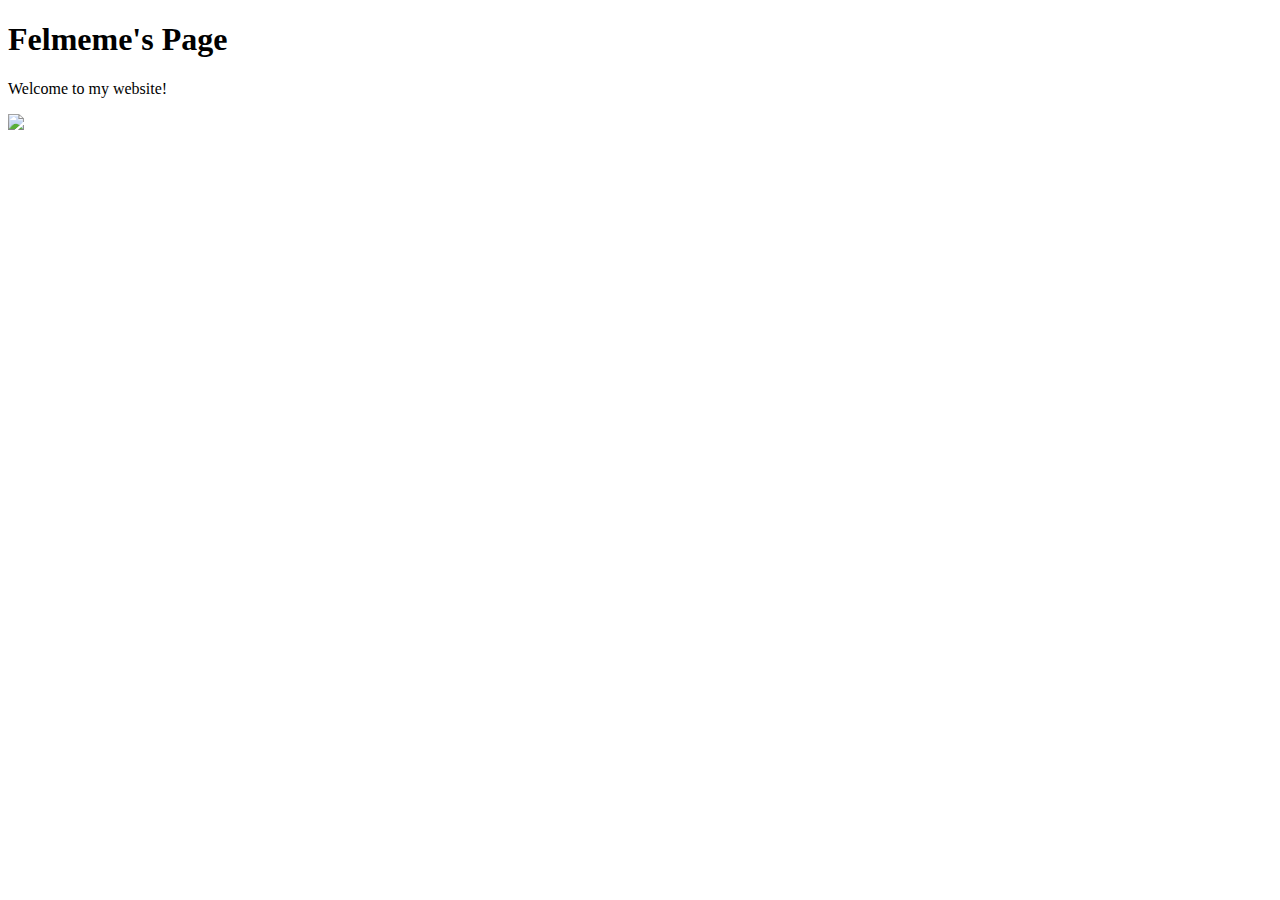
==== index.html @ a4804c4d "Update index.html" ====
<!DOCTYPE html>
<html>
    <head>
        <title>Felmeme's Page</title>
    </head>
    <body>
        <h1>Felmeme's Page</h1>
        <p>Welcome to my website!</p>
        <img src="https://content.codecademy.com/articles/github-pages-via-web-app/happy-ice-cream.gif" />
    </body>
</html>
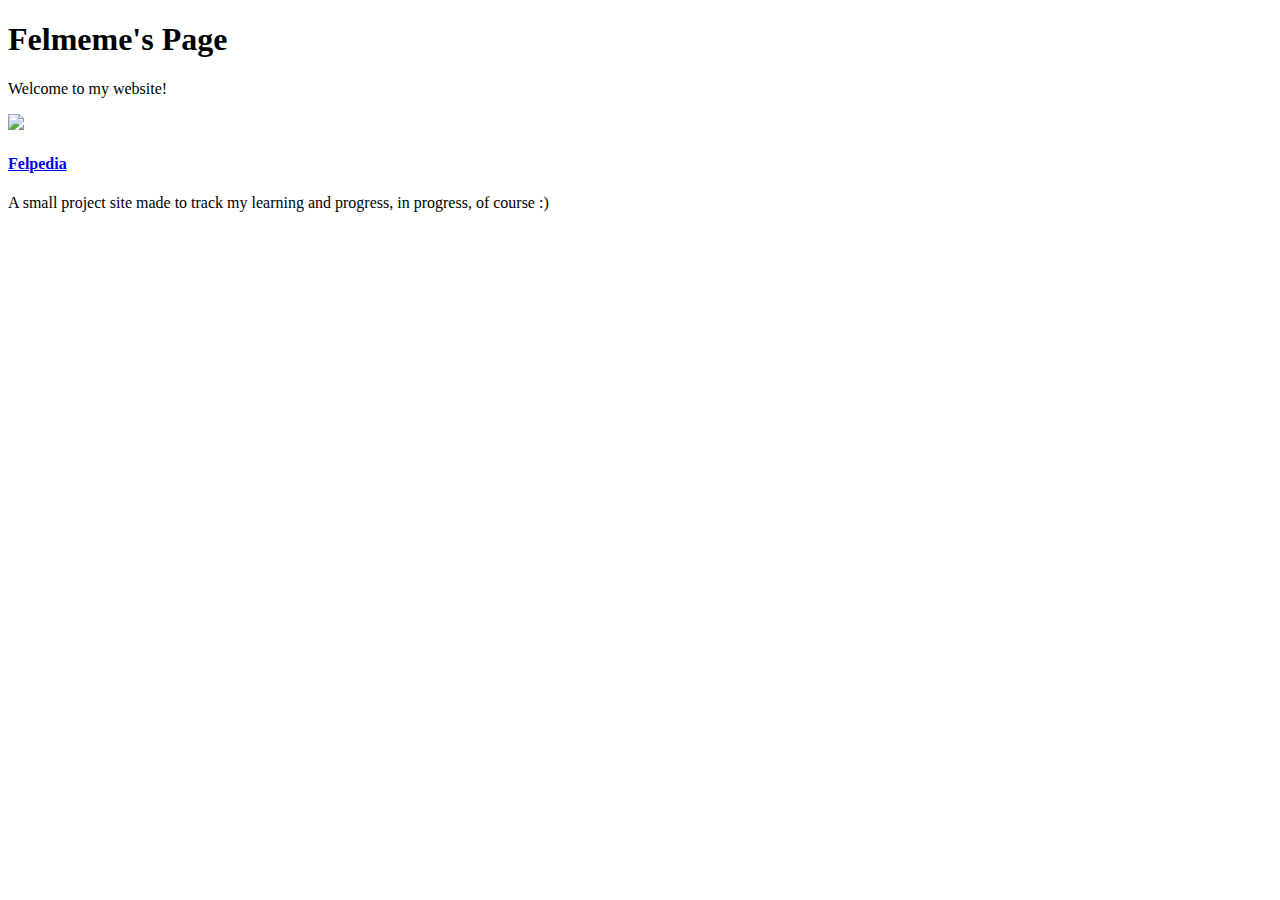
==== commit fb31db7d: "updates" ====
--- a/index.html
+++ b/index.html
@@ -1,11 +1,20 @@
 <!DOCTYPE html>
-<html>
+<html lang="en">
     <head>
+        <meta charset="UTF-8">
+        <meta name="viewport" content="width=device-width, initial-scale=1.0">
+        <link rel="stylesheet" href="../felmeme.github.io/style.css">
         <title>Felmeme's Page</title>
     </head>
     <body>
+        <div class="pageheader">
         <h1>Felmeme's Page</h1>
         <p>Welcome to my website!</p>
-        <img src="https://content.codecademy.com/articles/github-pages-via-web-app/happy-ice-cream.gif" />
+        <img src="https://media1.tenor.com/m/7WEHdTYwcOUAAAAC/gengar-gengar-pokemon.gif" />
+        </div>
+        <div>
+            <h4><a href="https://felmeme.github.io/felpedia" target="_blank">Felpedia</a></h4>
+            <p>A small project site made to track my learning and progress, in progress, of course :)</p>
+        </div>
     </body>
-</html> +</html>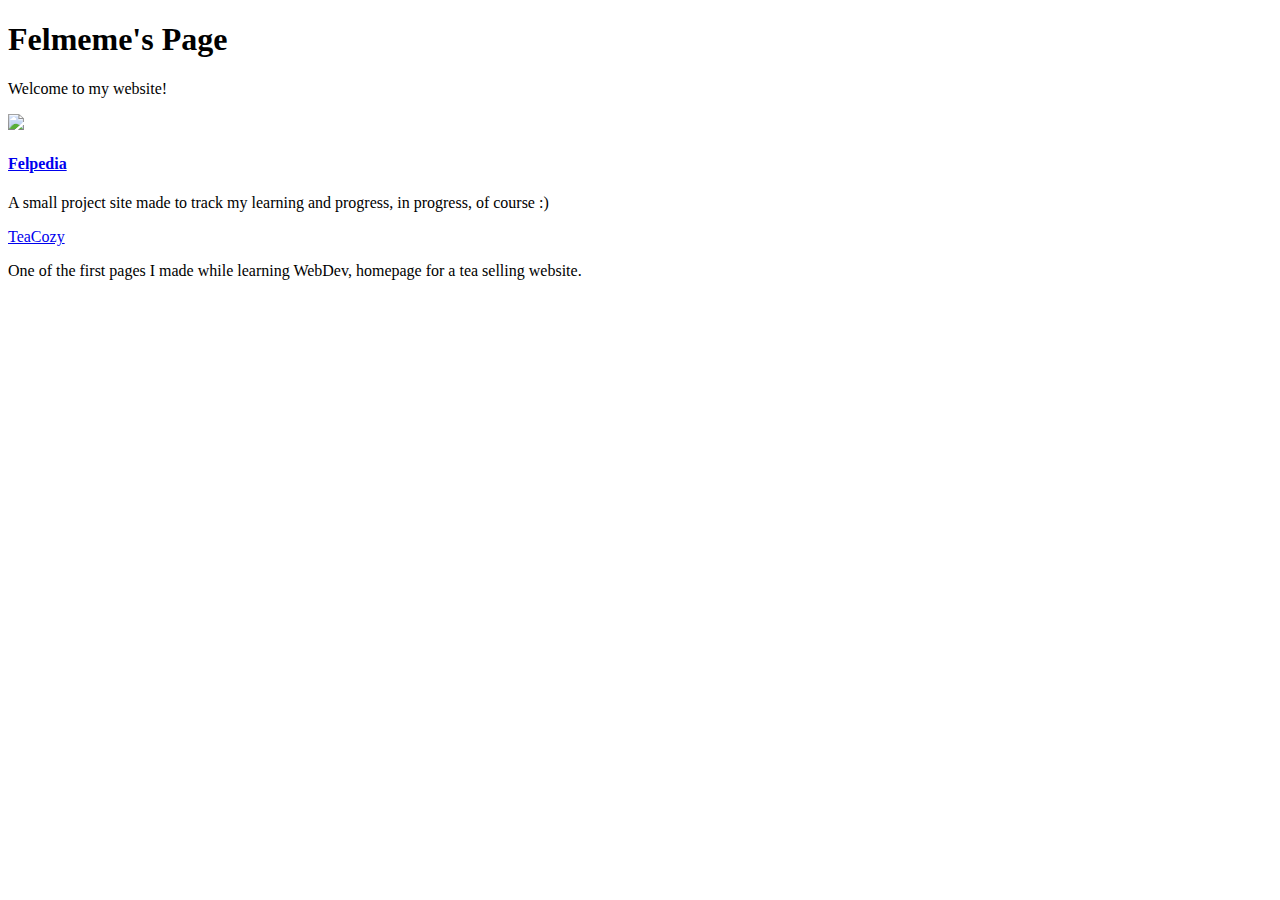
==== commit fb14f8b8: "Update index.html" ====
--- a/index.html
+++ b/index.html
@@ -6,7 +6,7 @@
         <link rel="stylesheet" href="../felmeme.github.io/style.css">
         <title>Felmeme's Page</title>
     </head>
-    <body>
+    <body class="main">
         <div class="pageheader">
         <h1>Felmeme's Page</h1>
         <p>Welcome to my website!</p>
@@ -16,5 +16,9 @@
             <h4><a href="https://felmeme.github.io/felpedia" target="_blank">Felpedia</a></h4>
             <p>A small project site made to track my learning and progress, in progress, of course :)</p>
         </div>
+        <div class="teacozy">
+            <p><a href="../felmeme.github.io/TeaCozy/index.html" target="_blank">TeaCozy</a></p>
+            <p>One of the first pages I made while learning WebDev, homepage for a tea selling website.</p>
+        </div>
     </body>
 </html>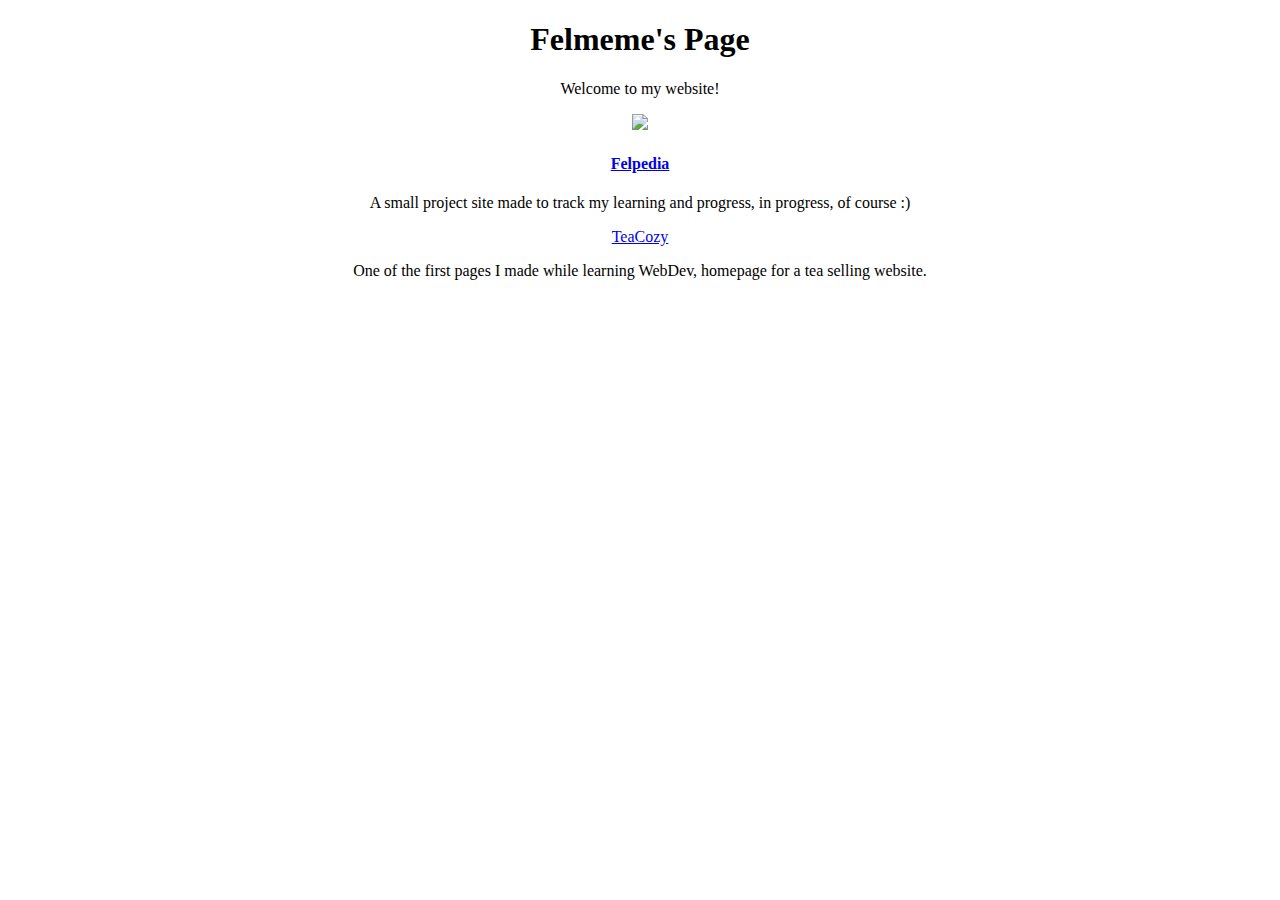
==== commit 15b19a84: "index" ====
--- a/index.html
+++ b/index.html
@@ -3,21 +3,21 @@
     <head>
         <meta charset="UTF-8">
         <meta name="viewport" content="width=device-width, initial-scale=1.0">
-        <link rel="stylesheet" href="../felmeme.github.io/style.css">
+        <link rel="stylesheet" href="style.css">
         <title>Felmeme's Page</title>
     </head>
     <body class="main">
         <div class="pageheader">
-        <h1>Felmeme's Page</h1>
-        <p>Welcome to my website!</p>
-        <img src="https://media1.tenor.com/m/7WEHdTYwcOUAAAAC/gengar-gengar-pokemon.gif" />
-        </div>
-        <div>
+            <h1>Felmeme's Page</h1>
+            <p>Welcome to my website!</p>
+            <img src="https://media1.tenor.com/m/7WEHdTYwcOUAAAAC/gengar-gengar-pokemon.gif" />
+            </div>
+        <div class="felpedia">
             <h4><a href="https://felmeme.github.io/felpedia" target="_blank">Felpedia</a></h4>
             <p>A small project site made to track my learning and progress, in progress, of course :)</p>
         </div>
         <div class="teacozy">
-            <p><a href="../felmeme.github.io/TeaCozy/index.html" target="_blank">TeaCozy</a></p>
+            <p><a href="https://felmeme.github.io/TeaCozy/index.html" target="_blank">TeaCozy</a></p>
             <p>One of the first pages I made while learning WebDev, homepage for a tea selling website.</p>
         </div>
     </body>
--- a/style.css
+++ b/style.css
@@ -0,0 +1,38 @@
+@font-face {
+    font-family: 'Questrial';
+    font-style: normal;
+    font-weight: 400;
+    font-display: swap;
+    src: url(https://fonts.gstatic.com/s/questrial/v18/QdVUSTchPBm7nuUeVf70viFl.woff2) format('woff2');
+    unicode-range: U+0000-00FF, U+0131, U+0152-0153, U+02BB-02BC, U+02C6, U+02DA, U+02DC, U+0304, U+0308, U+0329, U+2000-206F, U+2074, U+20AC, U+2122, U+2191, U+2193, U+2212, U+2215, U+FEFF, U+FFFD;
+}
+@font-face {
+    font-family: 'Inter';
+    font-style: normal;
+    font-weight: 400, 500, 700;
+    font-display: swap;
+    src: url(https://fonts.gstatic.com/s/inter/v13/UcCO3FwrK3iLTeHuS_fvQtMwCp50KnMw2boKoduKmMEVuLyfAZ9hiA.woff2) format('woff2');
+    unicode-range: U+0000-00FF, U+0131, U+0152-0153, U+02BB-02BC, U+02C6, U+02DA, U+02DC, U+0304, U+0308, U+0329, U+2000-206F, U+2074, U+20AC, U+2122, U+2191, U+2193, U+2212, U+2215, U+FEFF, U+FFFD;
+}
+@font-face {
+    font-family: 'Montserrat';
+    font-style: italic;
+    font-weight: 400;
+    font-display: swap;
+    src: url(https://fonts.gstatic.com/s/montserrat/v26/JTUFjIg1_i6t8kCHKm459Wx7xQYXK0vOoz6jq6R9WXh0pg.woff2) format('woff2');
+    unicode-range: U+0000-00FF, U+0131, U+0152-0153, U+02BB-02BC, U+02C6, U+02DA, U+02DC, U+0304, U+0308, U+0329, U+2000-206F, U+2074, U+20AC, U+2122, U+2191, U+2193, U+2212, U+2215, U+FEFF, U+FFFD;
+}
+@font-face {
+    font-family: 'Montserrat';
+    font-style: normal;
+    font-weight: 400, 500, 700;
+    font-display: swap;
+    src: url(https://fonts.gstatic.com/s/montserrat/v26/JTUHjIg1_i6t8kCHKm4532VJOt5-QNFgpCtr6Hw5aXo.woff2) format('woff2');
+    unicode-range: U+0000-00FF, U+0131, U+0152-0153, U+02BB-02BC, U+02C6, U+02DA, U+02DC, U+0304, U+0308, U+0329, U+2000-206F, U+2074, U+20AC, U+2122, U+2191, U+2193, U+2212, U+2215, U+FEFF, U+FFFD;
+}
+body {
+    font-family: Questrial;
+    margin: 0 auto;
+    text-align: center;
+    color: black;
+}